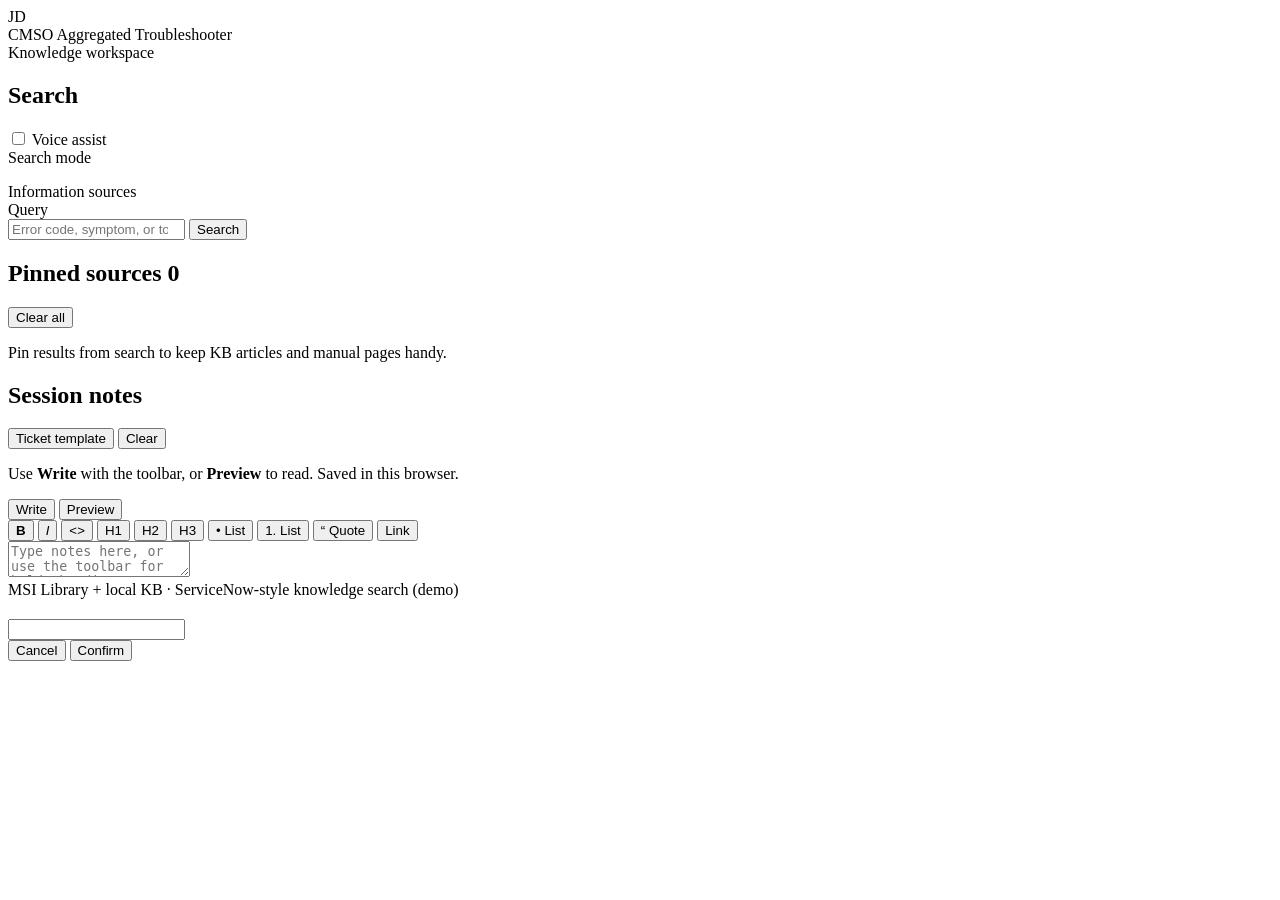
==== frontend/index.html @ 1c320efd "Initial commit: CMSO Aggregated Troubleshooter Hybrid KB and MSI library search with voice assist, l" ====
<!DOCTYPE html>
<html lang="en">
  <head>
    <meta charset="UTF-8" />
    <meta name="viewport" content="width=device-width, initial-scale=1.0" />
    <title>CMSO Aggregated Troubleshooter</title>
    <link rel="stylesheet" href="/static/styles.css" />
  </head>
  <body>
    <header class="topbar" role="banner">
      <div class="topbar-inner">
        <div class="topbar-brand">
          <span class="brand-avatar" title="John Doe" aria-label="John Doe">JD</span>
          <div class="brand-text">
            <span class="brand-title">CMSO Aggregated Troubleshooter</span>
          </div>
        </div>
        <div class="topbar-meta">
          <span class="sn-pill">Knowledge workspace</span>
          <p id="header-meta" class="header-meta"></p>
        </div>
      </div>
    </header>

    <div class="workspace workspace-layout">
      <main class="app search-column">
        <section class="panel card search-panel">
          <div class="panel-head panel-head-with-toggle">
            <div class="panel-head-main">
              <h1 class="panel-title">Search</h1>
              <p id="search-source-label" class="search-source"></p>
            </div>
            <label class="voice-assist-toggle" title="Show voice-driven search panel">
              <input
                type="checkbox"
                id="voice-assist-toggle"
                aria-controls="voice-assist-panel"
              />
              <span class="voice-assist-toggle-label">Voice assist</span>
            </label>
          </div>

          <div class="control-block">
            <span class="control-label">Search mode</span>
            <div
              id="search-mode-group"
              class="search-mode"
              role="group"
              aria-label="Search mode"
            ></div>
            <p id="search-mode-hint" class="search-mode-hint"></p>
          </div>

          <div class="control-block source-filter-wrap">
            <span class="source-filter-label">Information sources</span>
            <div
              id="source-filter-group"
              class="source-filter"
              role="group"
              aria-label="Information sources"
            ></div>
          </div>

          <section
            id="voice-assist-panel"
            class="voice-assist-panel hidden"
            aria-label="Voice assist automated search"
            hidden
          >
            <div class="voice-assist-head">
              <h2 class="voice-assist-title">Automated search</h2>
              <p id="voice-ollama-hint" class="voice-ollama-hint"></p>
              <button
                type="button"
                id="voice-ollama-recheck"
                class="btn btn-ghost btn-sm voice-ollama-recheck hidden"
              >
                Recheck Ollama
              </button>
              <label class="voice-use-llm-toggle" id="voice-use-llm-wrap">
                <input type="checkbox" id="voice-use-llm" />
                <span>Use Ollama for query extraction</span>
              </label>
            </div>
            <div class="voice-assist-controls">
              <button
                type="button"
                id="voice-listen-btn"
                class="btn btn-primary btn-sm"
              >
                Start listening
              </button>
              <button
                type="button"
                id="voice-search-now-btn"
                class="btn btn-ghost btn-sm"
                title="Search using the current transcript"
              >
                Search now
              </button>
              <span id="voice-mic-status" class="voice-mic-status" aria-live="polite"
                >Off</span
              >
            </div>
            <div class="voice-transcript-wrap">
              <span class="control-label">Live transcript</span>
              <p id="voice-transcript" class="voice-transcript" aria-live="polite"></p>
            </div>
            <p id="voice-status" class="status voice-status" aria-live="polite"></p>
            <div id="voice-results" class="voice-results results"></div>
          </section>

          <form id="search-form" class="search-form" role="search">
            <label class="search-field-label" for="search-input">Query</label>
            <div class="search-form-row">
              <input
                type="search"
                id="search-input"
                name="q"
                placeholder="Error code, symptom, or topic…"
                autocomplete="off"
                aria-label="Search troubleshooting content"
              />
              <button type="submit" class="btn btn-primary">Search</button>
            </div>
          </form>

          <p id="search-status" class="status" aria-live="polite"></p>
          <div id="results" class="results"></div>
        </section>
      </main>

      <aside class="sidebar-column" aria-label="Notes and pinned sources">
        <section class="panel card pinned-panel">
          <div class="panel-head panel-head-compact">
            <h2 class="panel-title panel-title-sm">
              Pinned sources
              <span id="pinned-count" class="count-badge">0</span>
            </h2>
            <button type="button" id="clear-pins-btn" class="btn btn-ghost btn-sm">
              Clear all
            </button>
          </div>
          <p id="pinned-empty" class="sidebar-empty">
            Pin results from search to keep KB articles and manual pages handy.
          </p>
          <div id="pinned-list" class="pinned-list"></div>
        </section>

        <section class="panel card notes-panel">
          <div class="panel-head panel-head-compact">
            <h2 class="panel-title panel-title-sm">Session notes</h2>
            <div class="panel-head-actions">
              <button
                type="button"
                id="insert-notes-template-btn"
                class="btn btn-ghost btn-sm"
                title="Insert ticket investigation template (once per session)"
              >
                Ticket template
              </button>
              <button type="button" id="clear-notes-btn" class="btn btn-ghost btn-sm">
                Clear
              </button>
            </div>
          </div>
          <p class="sidebar-hint">
            Use <strong>Write</strong> with the toolbar, or <strong>Preview</strong> to read. Saved in this
            browser.
          </p>
          <div class="notes-tabs" role="tablist" aria-label="Notes view">
            <button
              type="button"
              class="notes-tab is-active"
              data-notes-tab="write"
              role="tab"
              aria-selected="true"
            >
              Write
            </button>
            <button
              type="button"
              class="notes-tab"
              data-notes-tab="preview"
              role="tab"
              aria-selected="false"
            >
              Preview
            </button>
          </div>
          <div id="notes-pane-edit" class="notes-pane">
            <div
              id="notes-toolbar"
              class="notes-toolbar"
              role="toolbar"
              aria-label="Note formatting"
            >
              <button type="button" class="notes-fmt-btn" data-fmt="bold" title="Bold" aria-label="Bold">
                <strong>B</strong>
              </button>
              <button type="button" class="notes-fmt-btn" data-fmt="italic" title="Italic" aria-label="Italic">
                <em>I</em>
              </button>
              <button type="button" class="notes-fmt-btn" data-fmt="code" title="Inline code" aria-label="Inline code">
                &lt;&gt;
              </button>
              <span class="notes-toolbar-sep" aria-hidden="true"></span>
              <button type="button" class="notes-fmt-btn" data-fmt="h1" title="Heading 1" aria-label="Heading 1">
                H1
              </button>
              <button type="button" class="notes-fmt-btn" data-fmt="h2" title="Heading 2" aria-label="Heading 2">
                H2
              </button>
              <button type="button" class="notes-fmt-btn" data-fmt="h3" title="Heading 3" aria-label="Heading 3">
                H3
              </button>
              <span class="notes-toolbar-sep" aria-hidden="true"></span>
              <button
                type="button"
                class="notes-fmt-btn"
                data-fmt="bullet"
                title="Bullet list"
                aria-label="Bullet list"
              >
                • List
              </button>
              <button
                type="button"
                class="notes-fmt-btn"
                data-fmt="numbered"
                title="Numbered list"
                aria-label="Numbered list"
              >
                1. List
              </button>
              <button
                type="button"
                class="notes-fmt-btn"
                data-fmt="quote"
                title="Quote"
                aria-label="Quote"
              >
                “ Quote
              </button>
              <span class="notes-toolbar-sep" aria-hidden="true"></span>
              <button type="button" class="notes-fmt-btn" data-fmt="link" title="Link" aria-label="Insert link">
                Link
              </button>
            </div>
            <textarea
              id="notes-editor"
              class="notes-editor notes-editor-rich"
              placeholder="Type notes here, or use the toolbar for bold, headings, lists…"
              spellcheck="true"
              aria-label="Session notes"
            ></textarea>
          </div>
          <div id="notes-pane-preview" class="notes-pane hidden">
            <div id="notes-preview" class="notes-preview markdown-body"></div>
          </div>
        </section>
      </aside>
    </div>

    <footer class="footer">
      <span>MSI Library + local KB</span>
      <span class="footer-sep">·</span>
      <span>ServiceNow-style knowledge search (demo)</span>
    </footer>

    <div
      id="app-dialog"
      class="app-dialog hidden"
      role="dialog"
      aria-modal="true"
      aria-labelledby="app-dialog-title"
      aria-describedby="app-dialog-message"
    >
      <div class="app-dialog-backdrop" tabindex="-1" aria-hidden="true"></div>
      <div class="app-dialog-panel">
        <h2 id="app-dialog-title" class="app-dialog-title"></h2>
        <p id="app-dialog-message" class="app-dialog-message"></p>
        <div id="app-dialog-field" class="app-dialog-field hidden">
          <label id="app-dialog-label" class="app-dialog-label" for="app-dialog-input"></label>
          <input type="text" id="app-dialog-input" class="app-dialog-input" autocomplete="off" />
        </div>
        <div class="app-dialog-actions">
          <button type="button" id="app-dialog-cancel" class="btn btn-ghost btn-sm">Cancel</button>
          <button type="button" id="app-dialog-confirm" class="btn btn-primary btn-sm">Confirm</button>
        </div>
      </div>
    </div>

    <script src="/static/api-client.js?v=1"></script>
    <script src="/static/modal.js?v=1"></script>
    <script src="/static/sidebar.js?v=10"></script>
    <script src="/static/app.js?v=20"></script>
    <script src="/static/voice.js?v=6"></script>
  </body>
</html>
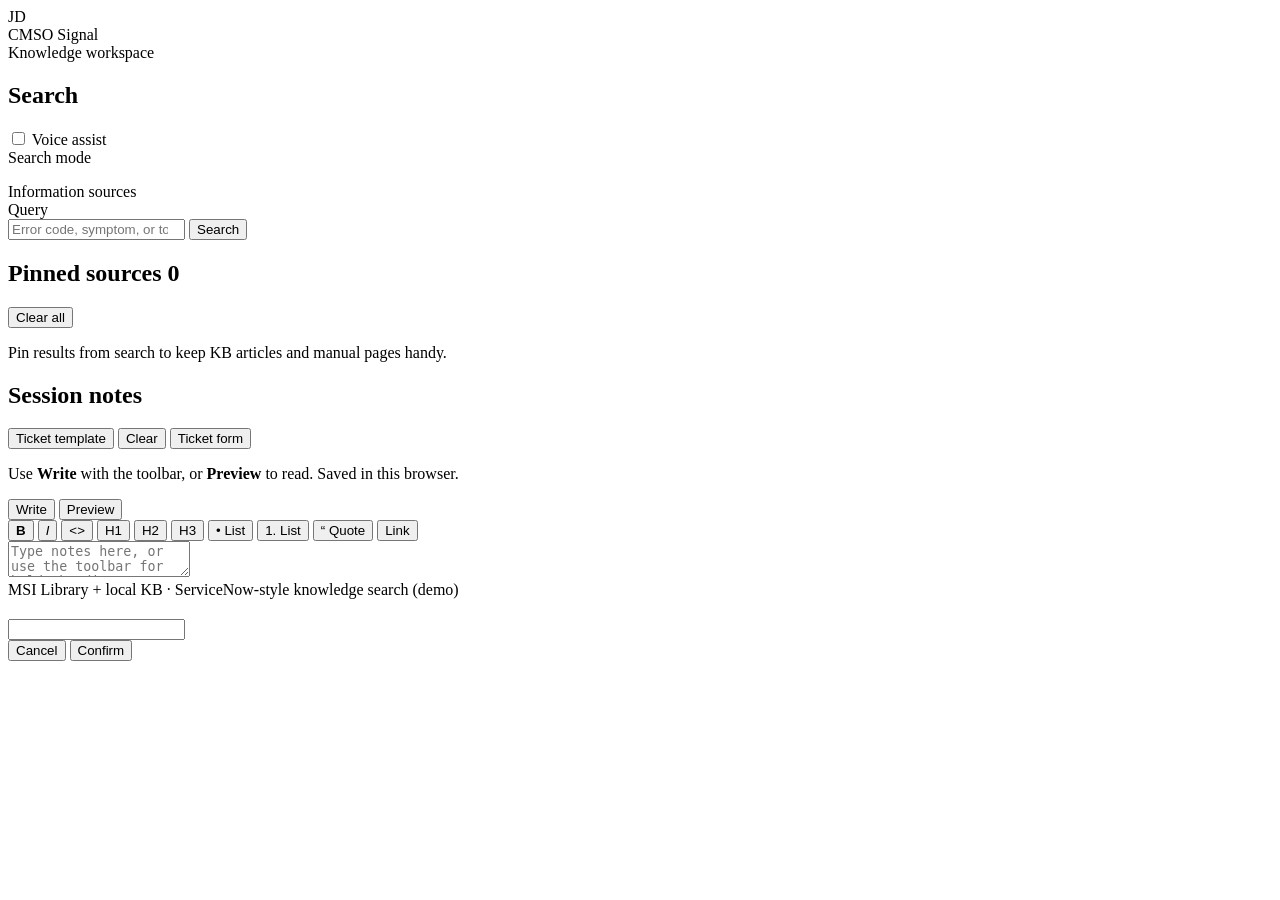
==== commit 7d4e6b30: "Rebrand to CMSO Signal and expand voice assist Rename product branding, improve Ollama model detecti" ====
--- a/frontend/index.html
+++ b/frontend/index.html
@@ -3,7 +3,7 @@
   <head>
     <meta charset="UTF-8" />
     <meta name="viewport" content="width=device-width, initial-scale=1.0" />
-    <title>CMSO Aggregated Troubleshooter</title>
+    <title>CMSO Signal</title>
     <link rel="stylesheet" href="/static/styles.css" />
   </head>
   <body>
@@ -12,7 +12,7 @@
         <div class="topbar-brand">
           <span class="brand-avatar" title="John Doe" aria-label="John Doe">JD</span>
           <div class="brand-text">
-            <span class="brand-title">CMSO Aggregated Troubleshooter</span>
+            <span class="brand-title">CMSO Signal</span>
           </div>
         </div>
         <div class="topbar-meta">
@@ -77,6 +77,12 @@
               >
                 Recheck Ollama
               </button>
+              <label class="voice-model-wrap" id="voice-model-wrap">
+                <span class="control-label">Ollama model</span>
+                <select id="voice-ollama-model" class="voice-ollama-model" aria-label="Ollama model">
+                  <option value="">(default)</option>
+                </select>
+              </label>
               <label class="voice-use-llm-toggle" id="voice-use-llm-wrap">
                 <input type="checkbox" id="voice-use-llm" />
                 <span>Use Ollama for query extraction</span>
@@ -103,11 +109,52 @@
               >
             </div>
             <div class="voice-transcript-wrap">
-              <span class="control-label">Live transcript</span>
-              <p id="voice-transcript" class="voice-transcript" aria-live="polite"></p>
+              <div class="voice-transcript-toolbar">
+                <span class="control-label">Live transcript</span>
+                <button
+                  type="button"
+                  id="voice-history-toggle"
+                  class="btn btn-ghost btn-sm"
+                  aria-expanded="false"
+                  aria-controls="voice-transcript-history"
+                >
+                  Show history
+                </button>
+                <button
+                  type="button"
+                  id="voice-search-selection"
+                  class="btn btn-primary btn-sm voice-search-selection hidden"
+                  disabled
+                  title="Search using highlighted text"
+                >
+                  Search highlighted
+                </button>
+              </div>
+              <p
+                id="voice-transcript"
+                class="voice-transcript voice-transcript-selectable"
+                aria-live="polite"
+              ></p>
+              <div
+                id="voice-transcript-history"
+                class="voice-transcript-history hidden"
+                hidden
+              >
+                <p class="voice-history-hint">
+                  Past segments from this session. Highlight any phrase, then
+                  <strong>Search highlighted</strong>. Click a segment to search
+                  it all.
+                </p>
+                <ul id="voice-history-list" class="voice-history-list"></ul>
+              </div>
             </div>
             <p id="voice-status" class="status voice-status" aria-live="polite"></p>
-            <div id="voice-results" class="voice-results results"></div>
+            <div
+              class="voice-results-scroll"
+              aria-label="Automated search results"
+            >
+              <div id="voice-results" class="voice-results results"></div>
+            </div>
           </section>
 
           <form id="search-form" class="search-form" role="search">
@@ -161,6 +208,14 @@
               </button>
               <button type="button" id="clear-notes-btn" class="btn btn-ghost btn-sm">
                 Clear
+              </button>
+              <button
+                type="button"
+                id="popout-notes-btn"
+                class="btn btn-ghost btn-sm"
+                title="Open ticket investigation form in a new window"
+              >
+                Ticket form
               </button>
             </div>
           </div>
@@ -293,8 +348,8 @@
 
     <script src="/static/api-client.js?v=1"></script>
     <script src="/static/modal.js?v=1"></script>
-    <script src="/static/sidebar.js?v=10"></script>
-    <script src="/static/app.js?v=20"></script>
-    <script src="/static/voice.js?v=6"></script>
+    <script src="/static/sidebar.js?v=12"></script>
+    <script src="/static/app.js?v=21"></script>
+    <script src="/static/voice.js?v=11"></script>
   </body>
 </html>
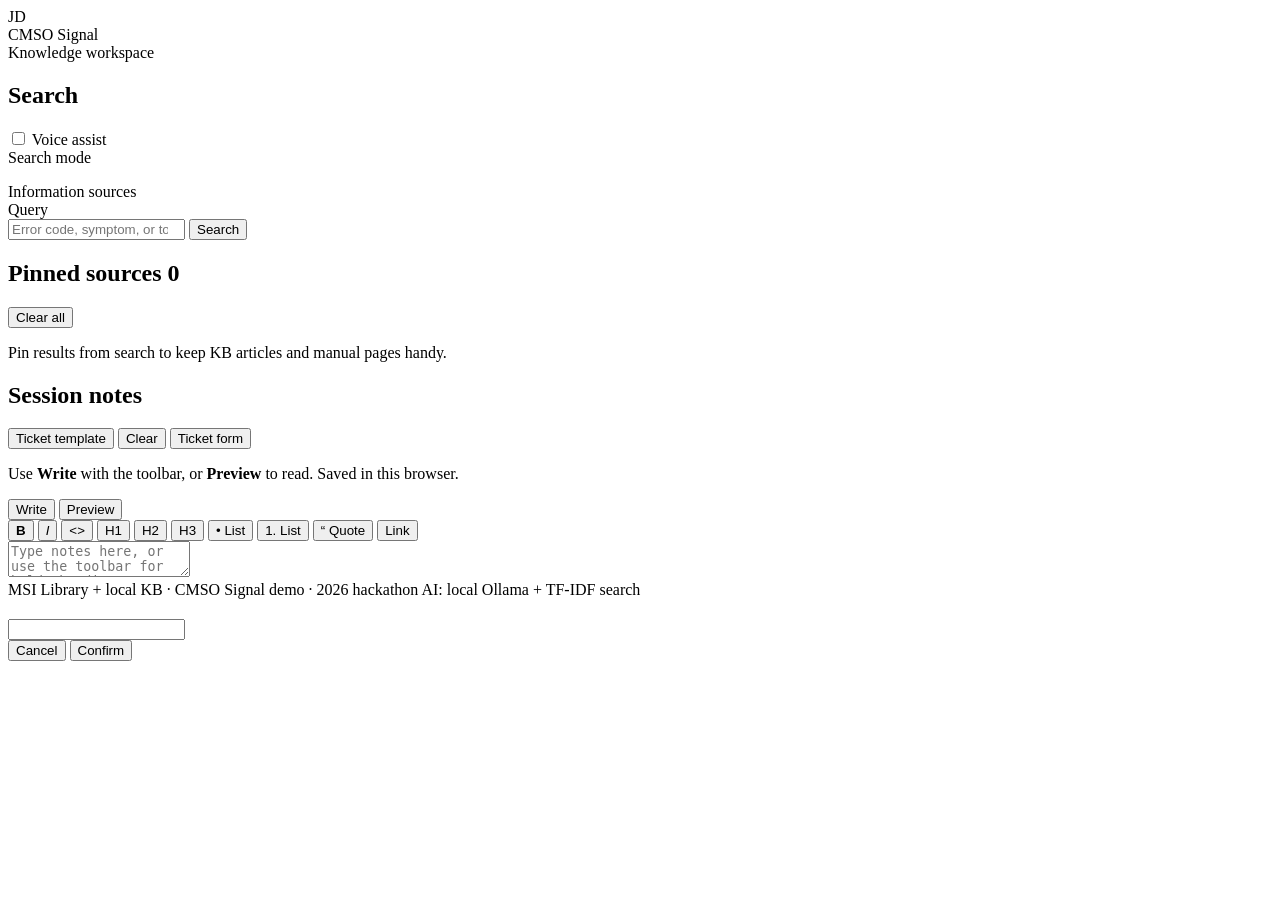
==== commit 71a0934a: "Add hackathon AI compliance and one-command startup. Enforce local Ollama model policy, TF-IDF-only " ====
--- a/frontend/index.html
+++ b/frontend/index.html
@@ -87,6 +87,10 @@
                 <input type="checkbox" id="voice-use-llm" />
                 <span>Use Ollama for query extraction</span>
               </label>
+              <p id="voice-hackathon-notice" class="voice-hackathon-notice" hidden>
+                2026 hackathon: local Ollama only (Llama, Mistral, Phi, Gemma; ≤9B).
+                Default <code>gemma3:4b</code>. Cloud and prohibited models are blocked.
+              </p>
             </div>
             <div class="voice-assist-controls">
               <button
@@ -320,7 +324,9 @@
     <footer class="footer">
       <span>MSI Library + local KB</span>
       <span class="footer-sep">·</span>
-      <span>ServiceNow-style knowledge search (demo)</span>
+      <span>CMSO Signal demo</span>
+      <span class="footer-sep">·</span>
+      <span>2026 hackathon AI: local Ollama + TF-IDF search</span>
     </footer>
 
     <div
@@ -350,6 +356,6 @@
     <script src="/static/modal.js?v=1"></script>
     <script src="/static/sidebar.js?v=12"></script>
     <script src="/static/app.js?v=21"></script>
-    <script src="/static/voice.js?v=11"></script>
+    <script src="/static/voice.js?v=12"></script>
   </body>
 </html>
